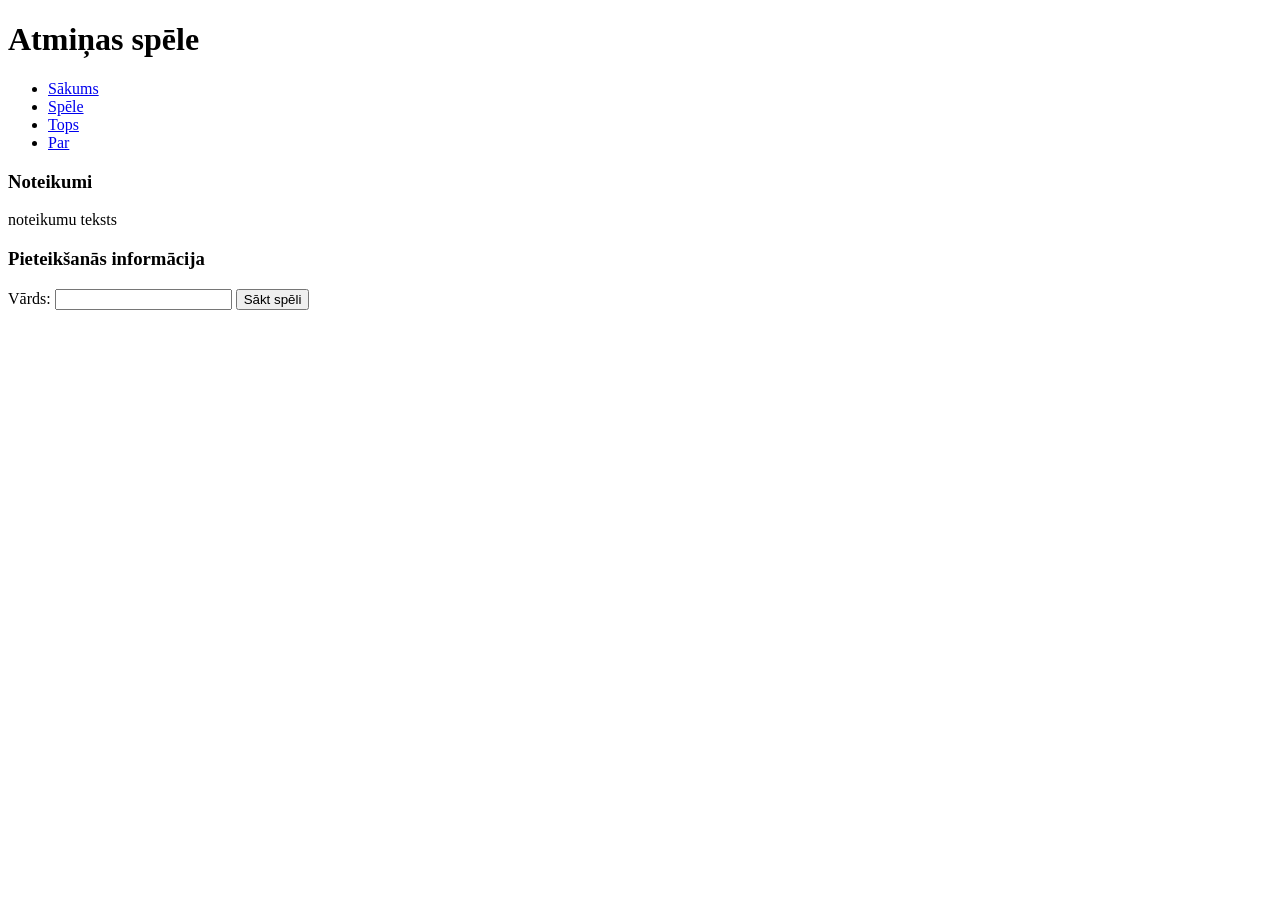
==== templates/index.html @ b58c9625 "111" ====
<!DOCTYPE html>
<html lang="lv">
<head>
    <meta charset="UTF-8">
    <meta name="viewport" content="width=device-width, initial-scale=1.0">
    <title>Atmiņas spēle</title>
    <link href="style.css" rel="stylesheet">
</head>
<body>
    <div class="ietvars"><!--pelēkais laukums-->
        <div class="galviene"><!--virsraksts un izvēlne-->
            <h1>Atmiņas spēle</h1>
            <ul>
                <li><a href="index.html">Sākums</a></li>
                <li><a href="game.html">Spēle</a></li>
                <li><a href="top.html">Tops</a></li>
                <li><a href="about.html">Par</a></li>
            </ul>
  
        </div><!-- aizver virsraksts un izvēlne-->
        <div class="saturs"><!--saturs-->
            <h3>Noteikumi</h3>
            <p>noteikumu teksts</p>
            <h3>Pieteikšanās informācija</h3>
            <label>Vārds:</label>
            <input id="vards">
            <button onclick="saktSpeli()">Sākt spēli</button>
        </div><!--aizver saturs-->

    </div><!-- aizver pelēkais laukums-->
    <script src="sakums.js"></script>
    
</body>
</html>
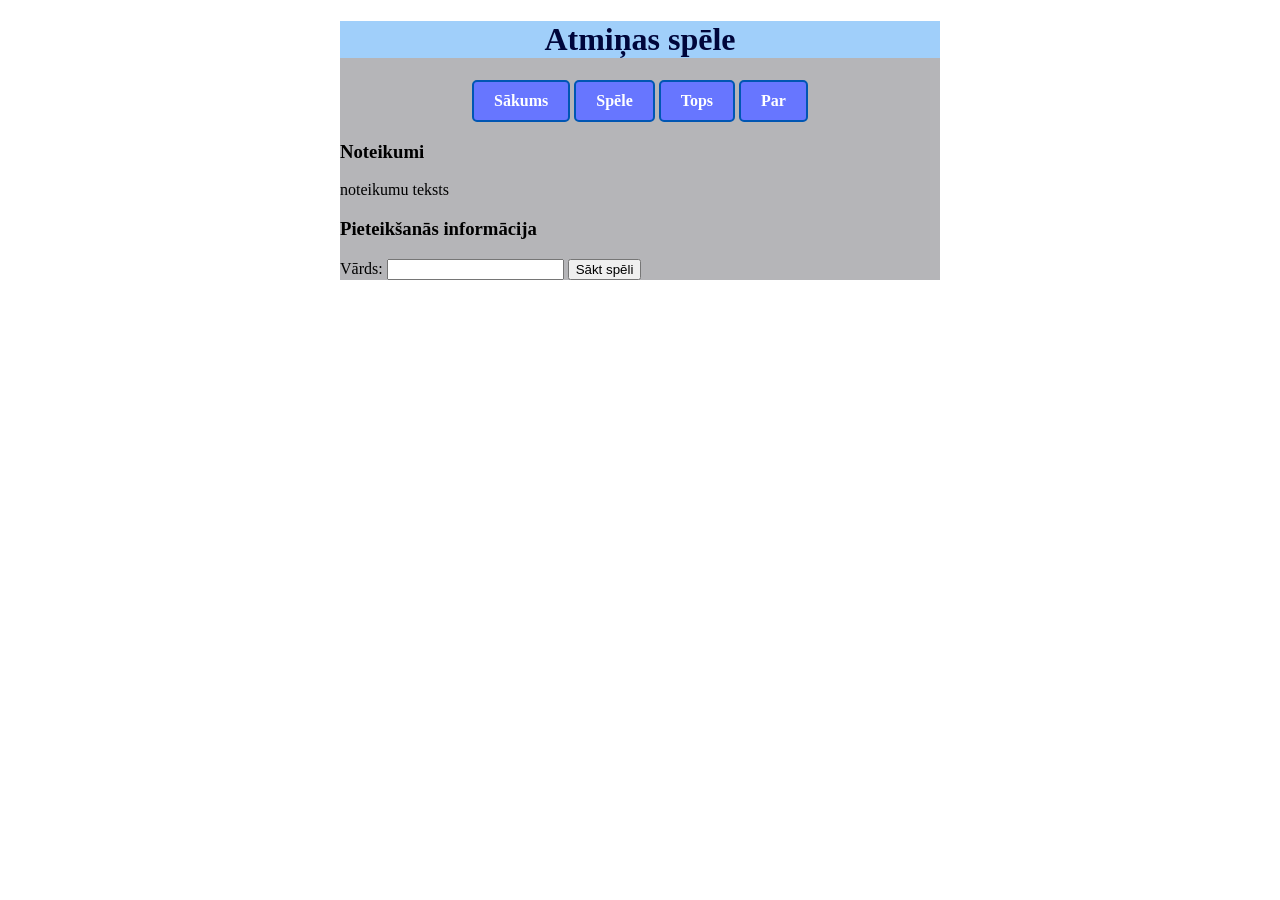
==== commit eeb1536e: "111" ====
--- a/templates/index.html
+++ b/templates/index.html
@@ -4,17 +4,17 @@
     <meta charset="UTF-8">
     <meta name="viewport" content="width=device-width, initial-scale=1.0">
     <title>Atmiņas spēle</title>
-    <link href="style.css" rel="stylesheet">
+    <link href="/static/style.css" rel="stylesheet">
 </head>
 <body>
     <div class="ietvars"><!--pelēkais laukums-->
         <div class="galviene"><!--virsraksts un izvēlne-->
             <h1>Atmiņas spēle</h1>
             <ul>
-                <li><a href="index.html">Sākums</a></li>
-                <li><a href="game.html">Spēle</a></li>
-                <li><a href="top.html">Tops</a></li>
-                <li><a href="about.html">Par</a></li>
+                <li><a href="/">Sākums</a></li>
+                <li><a href="/spele">Spēle</a></li>
+                <li><a href="/tops">Tops</a></li>
+                <li><a href="/par">Par</a></li>
             </ul>
   
         </div><!-- aizver virsraksts un izvēlne-->
@@ -28,7 +28,7 @@
         </div><!--aizver saturs-->
 
     </div><!-- aizver pelēkais laukums-->
-    <script src="sakums.js"></script>
+    <script src="/static/sakums.js"></script>
     
 </body>
 </html>
--- a/static/style.css
+++ b/static/style.css
@@ -0,0 +1,69 @@
+.ietvars {
+    width: 600px;
+    margin-left: auto;
+    margin-right: auto;
+    background: rgb(181, 181, 184);
+}
+
+h1 {
+    text-align: center;
+    background: rgb(160, 207, 250);
+    color: rgb(0, 6, 59);
+}
+
+ul {
+    text-align: center;
+    padding: 0px;
+}
+
+li {
+    display: inline-block;
+}
+
+.spēles_lauk {
+    background: rgb(0, 0, 0);
+    width: 520px;
+    justify-content: center;
+    margin: auto;
+    padding: 10px;
+    display: flex;
+    flex-wrap: wrap;
+}
+
+.Bloks {
+    background: rgb(255, 0, 0);
+    width: 100px;
+    height: 100px;
+    align-items: center;
+    justify-content: center;
+    margin: 5px;
+    font-size: 45px;
+    display: flex;
+    border-radius: 5px;
+}
+
+a {
+    text-decoration: none;
+    display: inline-block;
+    padding: 10px 20px;
+    font-size: 16px;
+    font-weight: bold;
+    text-align: center;
+    background-color: #6776ff;
+    color: white;
+    border: 2px solid #0056b3;
+    border-radius: 5px;
+    transition: background-color 0.3s, transform 0.2s;
+}
+
+a:hover {
+    background-color: #0056b3;
+    transform: scale(1.05);
+}
+
+a:active {
+    background-color: #007bff;
+    color: aqua;
+    transform: scale(1.05);
+
+}
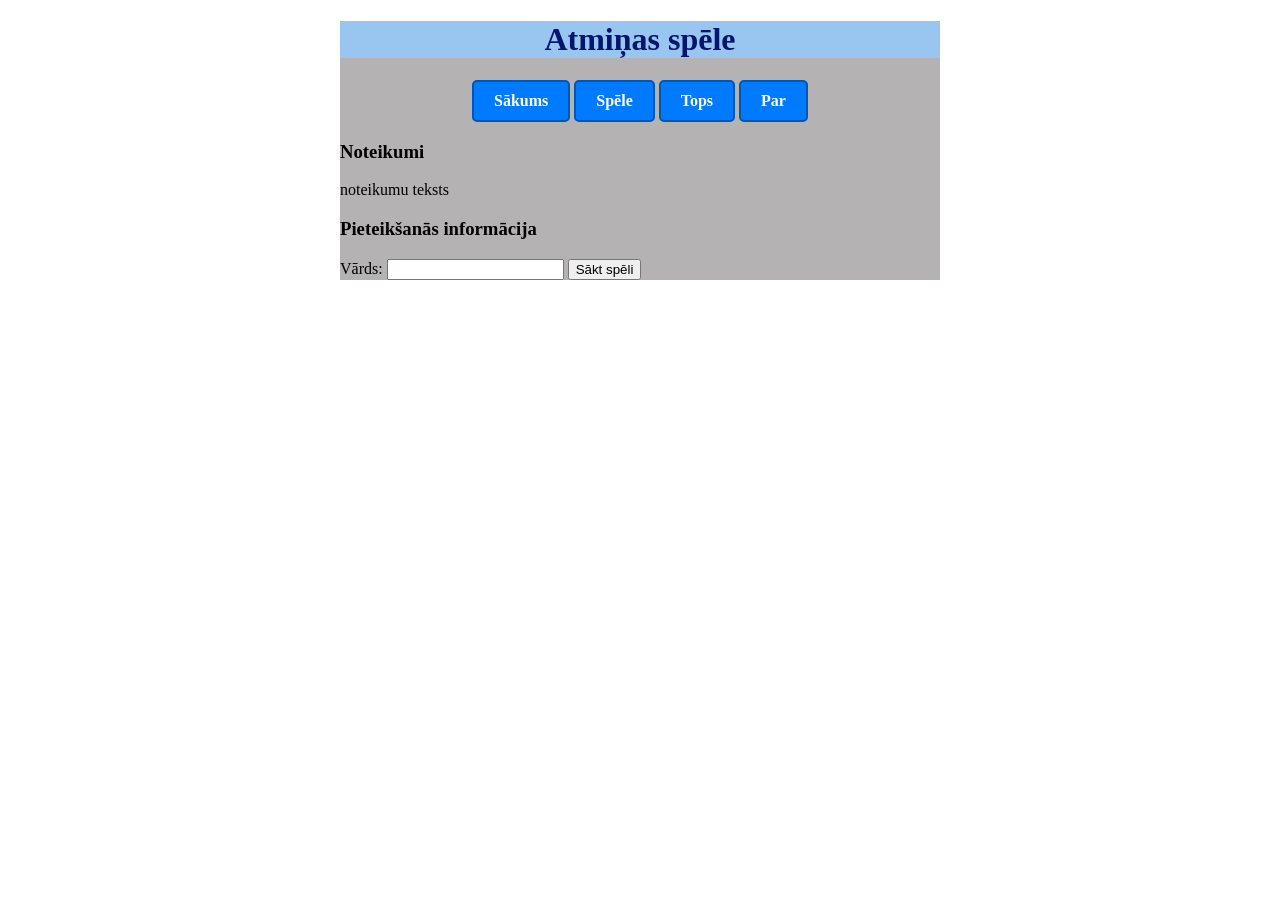
==== commit 9ad8d3cc: "111" ====
--- a/templates/index.html
+++ b/templates/index.html
@@ -7,7 +7,7 @@
     <link href="/static/style.css" rel="stylesheet">
 </head>
 <body>
-    <div class="ietvars"><!--pelēkais laukums-->
+    <div class="ietvars"><!--pelekais laukums-->
         <div class="galviene"><!--virsraksts un izvēlne-->
             <h1>Atmiņas spēle</h1>
             <ul>
@@ -16,8 +16,8 @@
                 <li><a href="/tops">Tops</a></li>
                 <li><a href="/par">Par</a></li>
             </ul>
-  
-        </div><!-- aizver virsraksts un izvēlne-->
+
+        </div><!--aizver virsraksts un izvēlne-->
         <div class="saturs"><!--saturs-->
             <h3>Noteikumi</h3>
             <p>noteikumu teksts</p>
@@ -27,7 +27,7 @@
             <button onclick="saktSpeli()">Sākt spēli</button>
         </div><!--aizver saturs-->
 
-    </div><!-- aizver pelēkais laukums-->
+    </div><!--aizver pelekais laukums-->
     <script src="/static/sakums.js"></script>
     
 </body>
--- a/static/style.css
+++ b/static/style.css
@@ -2,13 +2,13 @@
     width: 600px;
     margin-left: auto;
     margin-right: auto;
-    background: rgb(181, 181, 184);
+    background: rgb(180, 178, 178);
 }
 
 h1 {
     text-align: center;
-    background: rgb(160, 207, 250);
-    color: rgb(0, 6, 59);
+    background: rgb(152, 198, 241);
+    color: rgb(2, 22, 109);
 }
 
 ul {
@@ -20,8 +20,8 @@
     display: inline-block;
 }
 
-.spēles_lauk {
-    background: rgb(0, 0, 0);
+.speles_lauk {
+    background: black;
     width: 520px;
     justify-content: center;
     margin: auto;
@@ -30,8 +30,8 @@
     flex-wrap: wrap;
 }
 
-.Bloks {
-    background: rgb(255, 0, 0);
+.bloks {
+    background: red;
     width: 100px;
     height: 100px;
     align-items: center;
@@ -49,7 +49,7 @@
     font-size: 16px;
     font-weight: bold;
     text-align: center;
-    background-color: #6776ff;
+    background-color: #007bff;
     color: white;
     border: 2px solid #0056b3;
     border-radius: 5px;
@@ -63,7 +63,6 @@
 
 a:active {
     background-color: #007bff;
-    color: aqua;
+    color: rgb(84, 236, 148);
     transform: scale(1.05);
-
 }
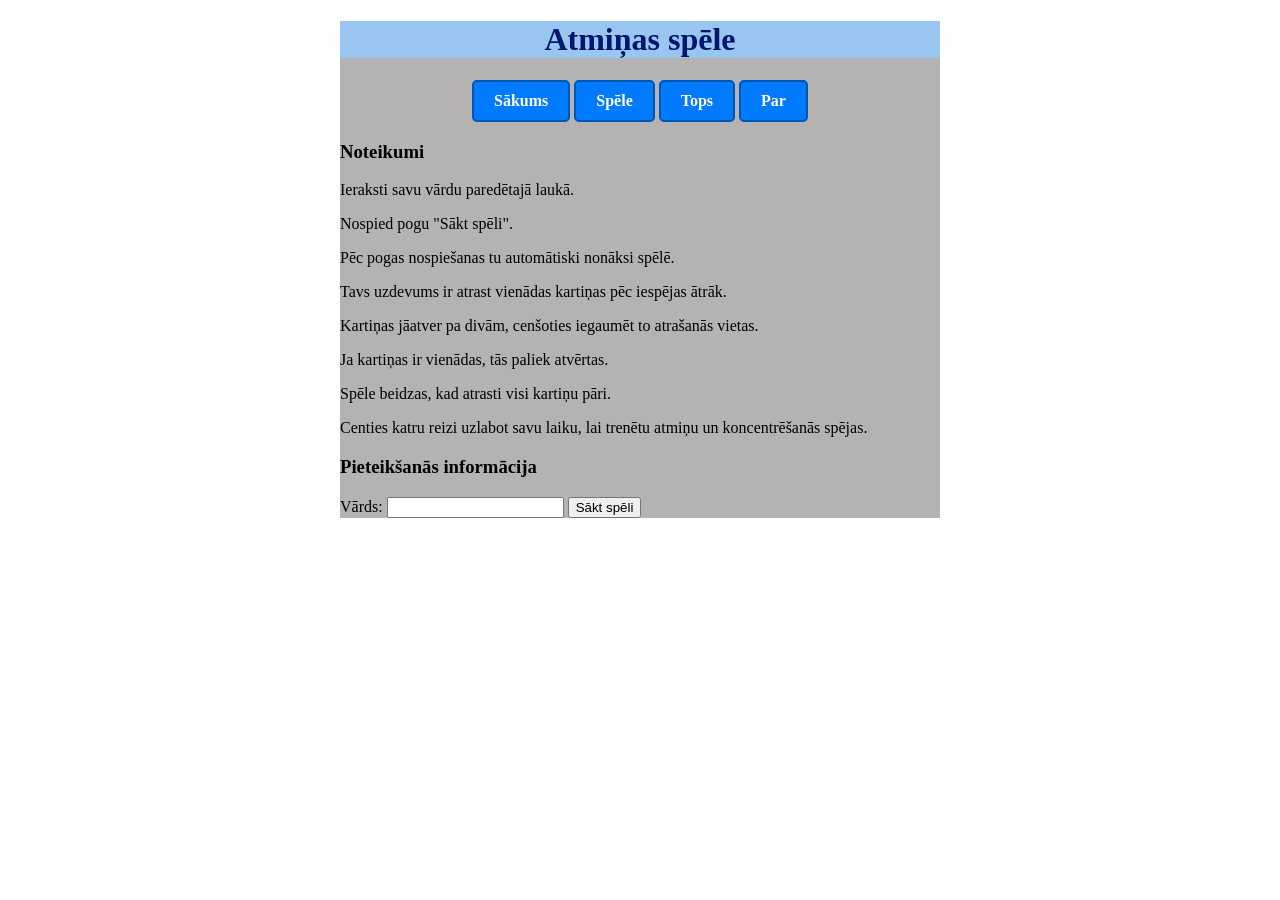
==== commit 5cc2c43f: "111" ====
--- a/templates/index.html
+++ b/templates/index.html
@@ -20,7 +20,14 @@
         </div><!--aizver virsraksts un izvēlne-->
         <div class="saturs"><!--saturs-->
             <h3>Noteikumi</h3>
-            <p>noteikumu teksts</p>
+            <p>Ieraksti savu vārdu paredētajā laukā.<div class=""></div></p>
+            <p>Nospied pogu "Sākt spēli".</p>
+            <p>Pēc pogas nospiešanas tu automātiski nonāksi spēlē.</p>
+            <p>Tavs uzdevums ir atrast vienādas kartiņas pēc iespējas ātrāk.</p>
+            <p>Kartiņas jāatver pa divām, cenšoties iegaumēt to atrašanās vietas.</p>
+            <p>Ja kartiņas ir vienādas, tās paliek atvērtas.</p>
+            <p>Spēle beidzas, kad atrasti visi kartiņu pāri.</p>
+            <p>Centies katru reizi uzlabot savu laiku, lai trenētu atmiņu un koncentrēšanās spējas.</p>
             <h3>Pieteikšanās informācija</h3>
             <label>Vārds:</label>
             <input id="vards">
